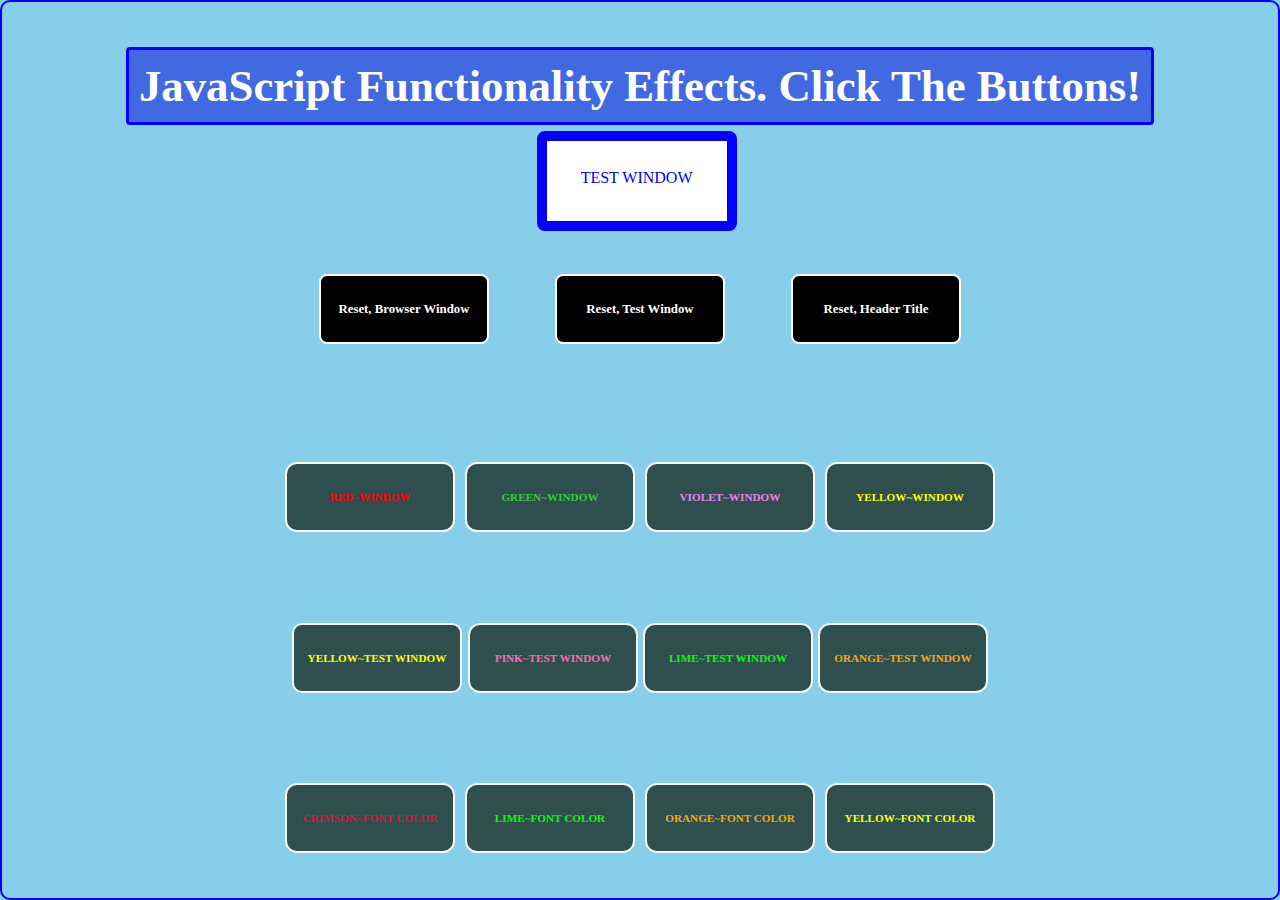
==== clickEvent-Project/build.html @ 028e1695 "added a couple of personal  projects not related to THE ODIN PROJECT  to github" ====
<!DOCTYPE html>
<html lang="en">
<head>
    <meta charset="UTF-8">
    <meta http-equiv="X-UA-Compatible" content="IE=edge">
    <meta name="viewport" content="width=device-width, initial-scale=1.0">
    <link rel="stylesheet" href="art.css">
    <title>onCLick !</title>
</head>
<body id="global-scope" class="global-container">
    
    <main class="container-button">
    <h1 class="child h1-header-functionality">JavaScript Functionality Effects. Click The Buttons!</h1>

    <div id="box" class="child click-me">
        TEST WINDOW 
      </div>

            <button onClick="resetBackgroundColor()" class="child btn-reset-body">Reset, Browser Window</button>
            
             <button onClick="resetFontBackgroundColor()" class="child btn-reset-window">Reset, Test Window</button>
             <button onClick="resetFontHeaderColor()" class="child btn-reset-h1Color">Reset, Header Title</button>
    </main>

   <div id="box1">
           
         <button onClick="changeBackgroundColor2()" class="btnRED">RED~WINDOW</button>
        
         <button onClick="changeBackgroundColor1()" class="btnLIME">GREEN~WINDOW</button>

         <button onClick="changeBackgroundColor3()" class="btnVIOLET">VIOLET~WINDOW</button>
        
         <button onClick="changeBackgroundColor4()" class="btnYELLOW">YELLOW~WINDOW</button>
        </div>
        
        <div id="box3">  
         <button onClick="changeFontBackgroundColor1()" class="btnFontCanary1">YELLOW~TEST WINDOW</button>
            
         <button onClick="changeFontBackgroundColor2()"
             class="btnFontPink2">PINK~TEST WINDOW</button>

         <button onClick="changeFontBackgroundColor3()" class="btnFontLime">LIME~TEST WINDOW</button>
             
         <button onClick="changeFontBackgroundColor4()"
             class="btnFontOrange">ORANGE~TEST WINDOW</button>
    </div>
    <div class="resetHeader1">
          
        <button onClick="btnChangeHeader1()" class="btnHeaderRED">CRIMSON~FONT COLOR</button>
        
        <button onClick="btnChangeHeader2()" class="btnHeaderGREEN">LIME~FONT COLOR</button>

        <button onClick="btnChangeHeader3()" class="btnHeaderORANGE">ORANGE~FONT COLOR</button>
       
        <button onClick="btnChangeHeader4()" class="btnHeaderGOLD">YELLOW~FONT COLOR</button>
    </div>
    <script src="magic.js"></script>
</body>
</html>
---- clickEvent-Project/art.css ----
* {
    box-sizing: border-box;
    margin: 0;
    padding: 0;
}
.global-container {
    border: 2px solid blue;
    border-radius: 10px;
    background-color: skyblue;
    display: flex;
    flex-direction: column;
    justify-content: space-around;
    align-items: center;
    text-align: center;
    height: 100vh;
 
}
html, body {
    height: 100%;
    width: 100%;
    margin: 0;
}
.h1-header-functionality {
    border: 3px solid blue;
    border-radius: 4px;
    background-color: royalblue;
    color: white;
    font-family: inherit;
    font-size: 2.8rem;
    text-align: center;
    padding: 10px;
    margin: 3px;
    
}
#box {
    border: 10px solid blue;
    background-color: white;
    border-radius: 8px;
    color: blue;
    font-family: italic;
    font-size: 1rem;
    text-align: center;
    padding: 28px;
    margin-top: 6px;
    margin-left: 40%;
    margin-bottom: 12px;
    width: 200px;
    height: 100px;
    
    opacity: 1;
    transition: opacity 230ms cubic-bezier(0.1, 0.7, 1.0, 0.3);
}
#box:hover {
    opacity: 0;
}
/*RESET BUTTONS*/
.btn-reset-body {
    border-radius: 8px;
    border: 2px solid white;
    cursor: pointer;
    font-weight: 800;
    font-size: 0.80rem;
    font-family: apple chancery;
    width: 170px;
    height: 70px;
    background-color: black;
    color: white;
    padding: 10px;
    margin-right: 3%;
    margin-bottom: 3%;
    
}
.btn-reset-window {
    border-radius: 8px;
    border: 2px solid white;
    cursor: pointer;
    font-weight: 800;
    font-size: 0.80rem;
    font-family: apple chancery;
    text-align: center;
    width: 170px;
    height: 70px;
    background-color: black;
    color: white;
    padding: 10px;
    margin: 3%;

}
.btn-reset-h1Color {
    border-radius: 8px;
    border: 2px solid white;
    cursor: pointer;
    font-weight: 800;
    font-size: 0.80rem;
    font-family: apple chancery;
    text-align: center;
    width: 170px;
    height: 70px;
    background-color: black;
    color: white;
    padding: 10px;
    margin-left: 3%;
}
#box1 {
   font-size: 1rem;
   font-family: apple chancery;
   text-align: center;
}
/*WINDOW BROWSER CHANGE COLOR*/
.btnRED {
    border-radius: 12px;
    border: 2px solid whitesmoke;
    cursor: pointer;
    font-weight: 800;
    font-size: 0.70rem;
    font-family: apple chancery;
    width: 170px;
    height: 70px;
    padding: 10px;
    margin: 3px;
    background-color: darkslategrey;
    color: red;
}
.btnLIME {
    border-radius: 12px;
    border: 2px solid whitesmoke;
    cursor: pointer;
    font-weight: 800;
    font-size: 0.70rem;
    font-family: apple chancery;
    width: 170px;
    height: 70px;
    padding: 10px;
    margin: 3px;
    background-color: darkslategrey;
    color: limegreen;
}
.btnVIOLET {
    border-radius: 12px;
    border: 2px solid whitesmoke;
    cursor: pointer;
    font-weight: 800;
    font-size: 0.70rem;
    font-family: apple chancery;
    width: 170px;
    height: 70px;
    padding: 10px;
    margin: 3px;
    background-color: darkslategrey;
    color: violet;
}
.btnYELLOW {
    border-radius: 12px;
    border: 2px solid whitesmoke;
    cursor: pointer;
    font-weight: 800;
    font-size: 0.70rem;
    font-family: apple chancery;
    width: 170px;
    height: 70px;
    padding: 10px;
    margin: 3px;
    background-color: darkslategrey;
    color: yellow;
}
.background-color {
    font-size: 1rem;
    font-weight: 200;
    padding: 10px;
    font-family: italic;
}
/*CHANGE TEST WINDOW BACK GROUND COLOR*/
#box3 {
    display: flex;
    flex-direction: row;
    flex-flow: row wrap;
    text-align: center;
    align-items: center;
    align-content: center;
}
.btnFontCanary1 {
    border-radius: 10px;
    border: 2px solid whitesmoke;
    cursor: pointer;
    font-weight: 800;
    font-size: 0.70rem;
    font-family: apple chancery;
    width: 170px;
    height: 70px;
    padding: 10px;
    margin: 3px;
    background-color: darkslategrey;
    color: yellow;
}
.btnFontPink2 {
    border-radius: 12px;
    border: 2px solid whitesmoke;
    cursor: pointer;
    font-weight: 800;
    font-size: 0.70rem;
    font-family: apple chancery;
    width: 170px;
    height: 70px;
    padding: 10px;
    margin: 3px;
    background-color: darkslategrey;
    color: hotpink;
}
.btnFontLime {
    border-radius: 12px;
    border: 2px solid whitesmoke;
    cursor: pointer;
    font-weight: 800;
    font-size: 0.70rem;
    font-family: apple chancery;
    width: 170px;
    height: 70px;
    padding: 10px;
    margin: 2px;
    background-color: darkslategrey;
    color: lime;
}
.btnFontOrange {
    border-radius: 12px;
    border: 2px solid whitesmoke;
    cursor: pointer;
    font-weight: 800;
    font-size: 0.70rem;
    font-family: apple chancery;
    width: 170px;
    height: 70px;
    padding: 10px;
    margin: 3px;
    background-color: darkslategrey;
    color: orange;
}
/*part-3 CHANGING HEADER FONT COLOR*/
.reset-headerH1 {
    padding: 10px;
    font-family: italic;
    font-size: 1rem;
    font-weight: 200;
    text-align: center;
    padding: 10px;
    margin: 3px;
}
.btnHeaderRED {
    border-radius: 12px;
    border: 2px solid whitesmoke;
    cursor: pointer;
    font-weight: 800;
    font-size: 0.70rem;
    font-family: apple chancery;
    width: 170px;
    height: 70px;
    padding: 10px;
    margin: 3px;
    background-color: darkslategrey;
    color: crimson;
}
.btnHeaderGREEN {
    border-radius: 12px;
    border: 2px solid whitesmoke;
    cursor: pointer;
    font-weight: 800;
    font-size: 0.70rem;
    font-family: apple chancery;
    width: 170px;
    height: 70px;
    padding: 10px;
    margin: 3px;
    background-color: darkslategrey;
    color: lime;
}
.btnHeaderORANGE {
    border-radius: 12px;
    border: 2px solid whitesmoke;
    cursor: pointer;
    font-weight: 800;
    font-size: 0.70rem;
    font-family: apple chancery;
    width: 170px;
    height: 70px;
    padding: 10px;
    margin: 3px;
    background-color: darkslategrey;
    color: orange;
}
.btnHeaderGOLD {
    border-radius: 12px;
    border: 2px solid whitesmoke;
    cursor: pointer;
    font-weight: 800;
    font-size: 0.70rem;
    font-family: apple chancery;
    width: 170px;
    height: 70px;
    padding: 10px;
    margin: 3px;
    background-color: darkslategrey;
    color: yellow;
}
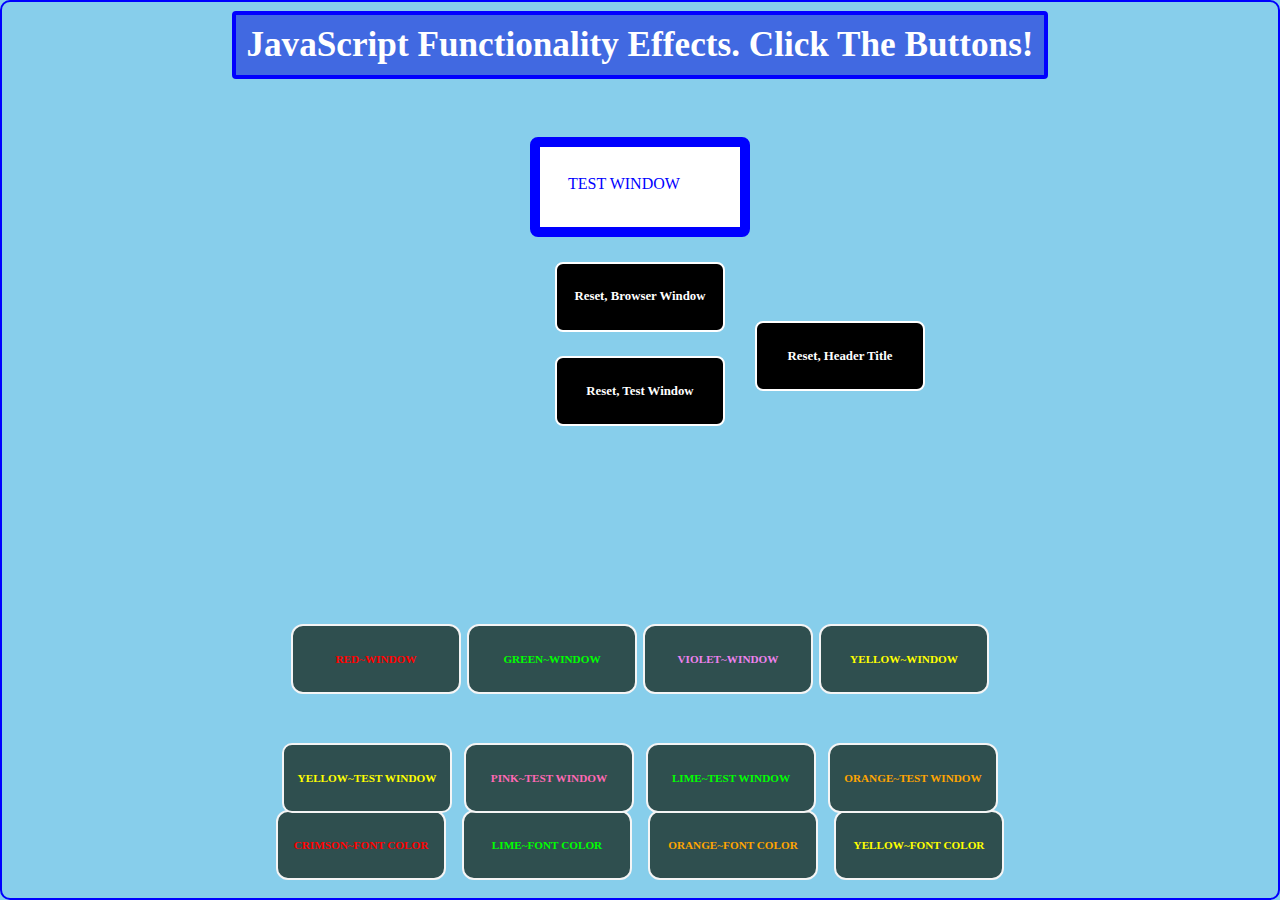
==== commit a2d79a01: "adding a new folder called playground and this directory contains my portfolio landing page" ====
--- a/clickEvent-Project/build.html
+++ b/clickEvent-Project/build.html
@@ -8,11 +8,10 @@
     <title>onCLick !</title>
 </head>
 <body id="global-scope" class="global-container">
-    
-    <main class="container-button">
+   
     <h1 class="child h1-header-functionality">JavaScript Functionality Effects. Click The Buttons!</h1>
 
-    <div id="box" class="child click-me">
+    <div id="box" class="container-box">
         TEST WINDOW 
       </div>
 
@@ -20,20 +19,20 @@
             
              <button onClick="resetFontBackgroundColor()" class="child btn-reset-window">Reset, Test Window</button>
              <button onClick="resetFontHeaderColor()" class="child btn-reset-h1Color">Reset, Header Title</button>
-    </main>
+
 
    <div id="box1">
            
-         <button onClick="changeBackgroundColor2()" class="btnRED">RED~WINDOW</button>
+         <button onClick="changeBackgroundColor2()" class="btn btnRED">RED~WINDOW</button>
+       
+         <button onClick="changeBackgroundColor1()" class="btn btnLIME">GREEN~WINDOW</button>
+
+         <button onClick="changeBackgroundColor3()" class="btn btnVIOLET">VIOLET~WINDOW</button>
         
-         <button onClick="changeBackgroundColor1()" class="btnLIME">GREEN~WINDOW</button>
-
-         <button onClick="changeBackgroundColor3()" class="btnVIOLET">VIOLET~WINDOW</button>
-        
-         <button onClick="changeBackgroundColor4()" class="btnYELLOW">YELLOW~WINDOW</button>
+         <button onClick="changeBackgroundColor4()" class="btn btnYELLOW">YELLOW~WINDOW</button>
         </div>
         
-        <div id="box3">  
+    <div id="box3">  
          <button onClick="changeFontBackgroundColor1()" class="btnFontCanary1">YELLOW~TEST WINDOW</button>
             
          <button onClick="changeFontBackgroundColor2()"
--- a/clickEvent-Project/art.css
+++ b/clickEvent-Project/art.css
@@ -21,16 +21,24 @@
     margin: 0;
 }
 .h1-header-functionality {
-    border: 3px solid blue;
+    border: 4px solid blue;
     border-radius: 4px;
     background-color: royalblue;
     color: white;
     font-family: inherit;
-    font-size: 2.8rem;
-    text-align: center;
-    padding: 10px;
-    margin: 3px;
-    
+    font-size: 2.2rem;
+    text-align: center;
+    padding: 10px;
+    margin: 0;
+    position: relative;
+    bottom: 16px;
+    margin: 1%;
+   
+}
+.container-box {
+    display: flex;
+    flex-direction: row;
+    height: 14vh;
 }
 #box {
     border: 10px solid blue;
@@ -41,17 +49,31 @@
     font-size: 1rem;
     text-align: center;
     padding: 28px;
-    margin-top: 6px;
-    margin-left: 40%;
-    margin-bottom: 12px;
-    width: 200px;
+    margin-top: 4px;
+ 
+    margin-bottom: 0;
+    width: 220px;
     height: 100px;
     
     opacity: 1;
-    transition: opacity 230ms cubic-bezier(0.1, 0.7, 1.0, 0.3);
+    transition: opacity 520ms cubic-bezier(0.1, 0.7, 1.0, 0.3);
 }
 #box:hover {
     opacity: 0;
+    border: 10px solid blue;
+    background-color: white;
+    border-radius: 8px;
+    color: blue;
+    font-family: italic;
+    font-size: 1rem;
+    text-align: center;
+    padding: 28px;
+    margin-top: 4px;
+ 
+    margin-bottom: 0;
+    width: 220px;
+    height: 100px;
+    
 }
 /*RESET BUTTONS*/
 .btn-reset-body {
@@ -66,9 +88,25 @@
     background-color: black;
     color: white;
     padding: 10px;
-    margin-right: 3%;
-    margin-bottom: 3%;
-    
+    margin-right: 0;
+    margin-bottom: px;
+    right: 200px;
+   
+}
+.btn-reset-body:hover {
+    border-radius:8px;
+    border:2px solid black;
+    cursor: pointer;
+    font-weight: 800;
+    font-size: 0.80rem;
+    font-family: italic;
+    width: 170px;
+    height: 70px;
+    background-color: white;
+    color: black;
+    margin-right: 0;
+    margin-bottom: 0;
+  
 }
 .btn-reset-window {
     border-radius: 8px;
@@ -83,8 +121,24 @@
     background-color: black;
     color: white;
     padding: 10px;
-    margin: 3%;
-
+    margin: 0;
+   
+}
+.btn-reset-window:hover {
+    border-radius: 8px;
+    border: 2px solid black;
+    cursor: pointer;
+    font-weight: 800;
+    font-size: 0.80rem;
+    font-family: italic;
+    text-align: center;
+    width: 170px;
+    height: 70px;
+    background-color: white;
+    color: black;
+    padding: 10px;
+    margin: 0; position: relative;
+    bottom: 50px;
 }
 .btn-reset-h1Color {
     border-radius: 8px;
@@ -99,13 +153,38 @@
     background-color: black;
     color: white;
     padding: 10px;
-    margin-left: 3%;
+    margin-left: 0;
+    position: relative;
+    left: 200px;
+    bottom: 129.9px;
+}
+.btn-reset-h1Color:hover {
+    border-radius: 8px;
+    border: 2px solid black;
+    cursor: pointer;
+    font-weight: 800;
+    font-family: italic;
+    text-align: center;
+    width: 170px;
+    height: 70px;
+    background-color: white;
+    color: black;
+    margin-left: 0;
+    position: relative;
+    left: 200px;
+    bottom: 129.9px;
 }
 #box1 {
+    display: flex;
+    flex-direction: row;
+    height: 14vh;
    font-size: 1rem;
    font-family: apple chancery;
    text-align: center;
 }
+.btn {
+    margin: 3%;
+}
 /*WINDOW BROWSER CHANGE COLOR*/
 .btnRED {
     border-radius: 12px;
@@ -120,6 +199,24 @@
     margin: 3px;
     background-color: darkslategrey;
     color: red;
+    position: relative;
+    top: 75px;
+}
+.btnRED:hover {
+    border-radius: 12px;
+    border: 2px solid red;
+    background-color: white;
+    color: red;
+    cursor: pointer;
+    font-weight: 800;
+    font-size: 0.70rem;
+    font-family: italic;
+    width: 170px;
+    height: 70px;
+    padding: 10px;
+    margin: 3px;
+    position: relative;
+    top: 75px;
 }
 .btnLIME {
     border-radius: 12px;
@@ -133,7 +230,25 @@
     padding: 10px;
     margin: 3px;
     background-color: darkslategrey;
-    color: limegreen;
+    color: lime;
+    position: relative;
+    top: 75px;
+}
+.btnLIME:hover {
+    border-radius: 12px;
+    border: 2px solid lime;
+    background-color: white;
+    color: green;
+    cursor: pointer;
+    font-weight: 800;
+    font-size: 0.70rem;
+    font-family: italic;
+    width: 170px;
+    height: 70px;
+    padding: 10px;
+    margin: 3px;
+    position: relative;
+    top: 75px;
 }
 .btnVIOLET {
     border-radius: 12px;
@@ -148,6 +263,24 @@
     margin: 3px;
     background-color: darkslategrey;
     color: violet;
+    position: relative;
+    top: 75px;
+}
+.btnVIOLET:hover {
+     border-radius: 12px;
+    border: 2px solid violet;
+    cursor: pointer;
+    font-weight: 800;
+    font-size: 0.70rem;
+    font-family: italic;
+    width: 170px;
+    height: 70px;
+    padding: 10px;
+    margin: 3px;
+    background-color: white;
+    color: purple;
+    position: relative;
+    top: 75px;
 }
 .btnYELLOW {
     border-radius: 12px;
@@ -162,12 +295,24 @@
     margin: 3px;
     background-color: darkslategrey;
     color: yellow;
-}
-.background-color {
-    font-size: 1rem;
-    font-weight: 200;
-    padding: 10px;
-    font-family: italic;
+    position: relative;
+    top: 75px;
+}
+.btnYELLOW:hover {
+    border-radius: 12px;
+    border: 2px solid yellow;
+    cursor: pointer;
+    font-weight: 800;
+    font-size: 0.70rem;
+    font-family: italic;
+    width: 170px;
+    height: 70px;
+    padding: 10px;
+    margin: 3px;
+    background-color: white;
+    color: orange;
+    position: relative;
+    top: 75px;
 }
 /*CHANGE TEST WINDOW BACK GROUND COLOR*/
 #box3 {
@@ -188,9 +333,27 @@
     width: 170px;
     height: 70px;
     padding: 10px;
-    margin: 3px;
+    margin: 6px;
     background-color: darkslategrey;
     color: yellow;
+    position: relative;
+    top: 40px;
+}
+.btnFontCanary1:hover {
+    border-radius: 10px;
+    border: 2px solid yellow;
+    cursor: pointer;
+    font-weight: 800;
+    font-size: 0.70rem;
+    font-family: italic;
+    width: 170px;
+    height: 70px;
+    padding: 10px;
+    margin: 6px;
+    background-color: white;
+    color: orange;
+    position: relative;
+    top: 40px;
 }
 .btnFontPink2 {
     border-radius: 12px;
@@ -202,9 +365,27 @@
     width: 170px;
     height: 70px;
     padding: 10px;
-    margin: 3px;
+    margin: 6px;
     background-color: darkslategrey;
     color: hotpink;
+    position: relative;
+    top: 40px;
+}
+.btnFontPink2:hover {
+    border-radius: 12px;
+    border: 2px solid pink;
+    cursor: pointer;
+    font-weight: 800;
+    font-size: 0.70rem;
+    font-family: apple chancery;
+    width: 170px;
+    height: 70px;
+    padding: 10px;
+    margin: 6px;
+    background-color: white;
+    color: hotpink;
+    position: relative;
+    top: 40px;
 }
 .btnFontLime {
     border-radius: 12px;
@@ -216,9 +397,27 @@
     width: 170px;
     height: 70px;
     padding: 10px;
-    margin: 2px;
+    margin: 6px;
     background-color: darkslategrey;
     color: lime;
+    position: relative;
+    top: 40px;
+}
+.btnFontLime:hover {
+    border-radius: 12px;
+    border: 2px solid lime;
+    cursor: pointer;
+    font-weight: 800;
+    font-size: 0.70rem;
+    font-family: italic;
+    width: 170px;
+    height: 70px;
+    padding: 10px;
+    margin: 6px;
+    background-color: white;
+    color: green;
+    position: relative;
+    top: 40px;
 }
 .btnFontOrange {
     border-radius: 12px;
@@ -230,9 +429,27 @@
     width: 170px;
     height: 70px;
     padding: 10px;
-    margin: 3px;
+    margin: 6px;
     background-color: darkslategrey;
     color: orange;
+    position: relative;
+    top: 40px;
+}
+.btnFontOrange:hover {
+      border-radius: 12px;
+    border: 2px solid orange;
+    cursor: pointer;
+    font-weight: 800;
+    font-size: 0.70rem;
+    font-family: apple italic;
+    width: 170px;
+    height: 70px;
+    padding: 10px;
+    margin: 6px;
+    background-color: white;
+    color: orangered;
+    position: relative;
+    top: 40px;
 }
 /*part-3 CHANGING HEADER FONT COLOR*/
 .reset-headerH1 {
@@ -242,7 +459,7 @@
     font-weight: 200;
     text-align: center;
     padding: 10px;
-    margin: 3px;
+    margin: 6px;
 }
 .btnHeaderRED {
     border-radius: 12px;
@@ -254,8 +471,22 @@
     width: 170px;
     height: 70px;
     padding: 10px;
-    margin: 3px;
-    background-color: darkslategrey;
+    margin: 6px;
+    background-color: darkslategrey;
+    color: red;
+}
+.btnHeaderRED:hover {
+    border-radius: 12px;
+    border: 2px solid red;
+    cursor: pointer;
+    font-weight: 800;
+    font-size: 0.70rem;
+    font-family: italic;
+    width: 170px;
+    height: 70px;
+    padding: 10px;
+    margin: 6px;
+    background-color: white;
     color: crimson;
 }
 .btnHeaderGREEN {
@@ -268,10 +499,24 @@
     width: 170px;
     height: 70px;
     padding: 10px;
-    margin: 3px;
+    margin: 6px;
     background-color: darkslategrey;
     color: lime;
 }
+.btnHeaderGREEN:hover {
+       border-radius: 12px;
+    border: 2px solid lime;
+    cursor: pointer;
+    font-weight: 800;
+    font-size: 0.70rem;
+    font-family: italic;
+    width: 170px;
+    height: 70px;
+    padding: 10px;
+    margin: 6px;
+    background-color: white;
+    color: green;
+}
 .btnHeaderORANGE {
     border-radius: 12px;
     border: 2px solid whitesmoke;
@@ -282,10 +527,24 @@
     width: 170px;
     height: 70px;
     padding: 10px;
-    margin: 3px;
+    margin: 6px;
     background-color: darkslategrey;
     color: orange;
 }
+.btnHeaderORANGE:hover {
+    border-radius: 12px;
+    border: 2px solid orange;
+    cursor: pointer;
+    font-weight: 800;
+    font-size: 0.70rem;
+    font-family: italic;
+    width: 170px;
+    height: 70px;
+    padding: 10px;
+    margin: 6px;
+    background-color: white;
+    color: orangered;
+}
 .btnHeaderGOLD {
     border-radius: 12px;
     border: 2px solid whitesmoke;
@@ -296,8 +555,22 @@
     width: 170px;
     height: 70px;
     padding: 10px;
-    margin: 3px;
+    margin: 6px;
     background-color: darkslategrey;
     color: yellow;
 }
+.btnHeaderGOLD:hover {
+    border-radius: 12px;
+    border: 2px solid gold;
+    cursor: pointer;
+    font-weight: 800;
+    font-size: 0.70rem;
+    font-family: italic;
+    width: 170px;
+    height: 70px;
+    padding: 10px;
+    margin: 6px;
+    background-color: white;
+    color: goldenrod;
+}
 
